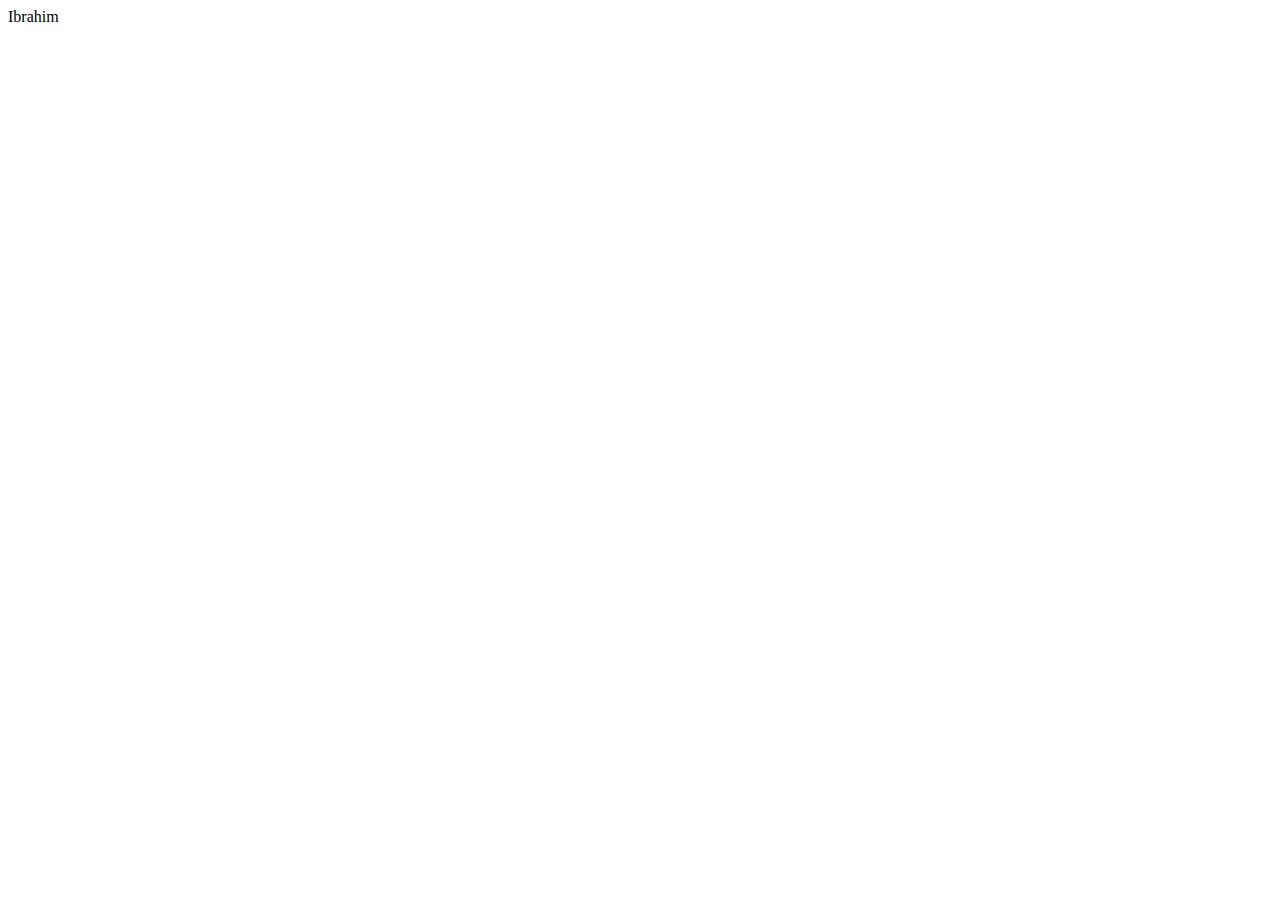
==== index.html @ 38bf0d2a "Ibrahim" ====
<!DOCTYPE html>
<html lang="en">
<head>
    <meta charset="UTF-8">
    <meta name="viewport" content="width=device-width, initial-scale=1.0">
    <title>Document</title>
</head>
<body>
    Ibrahim
</body>
</html>
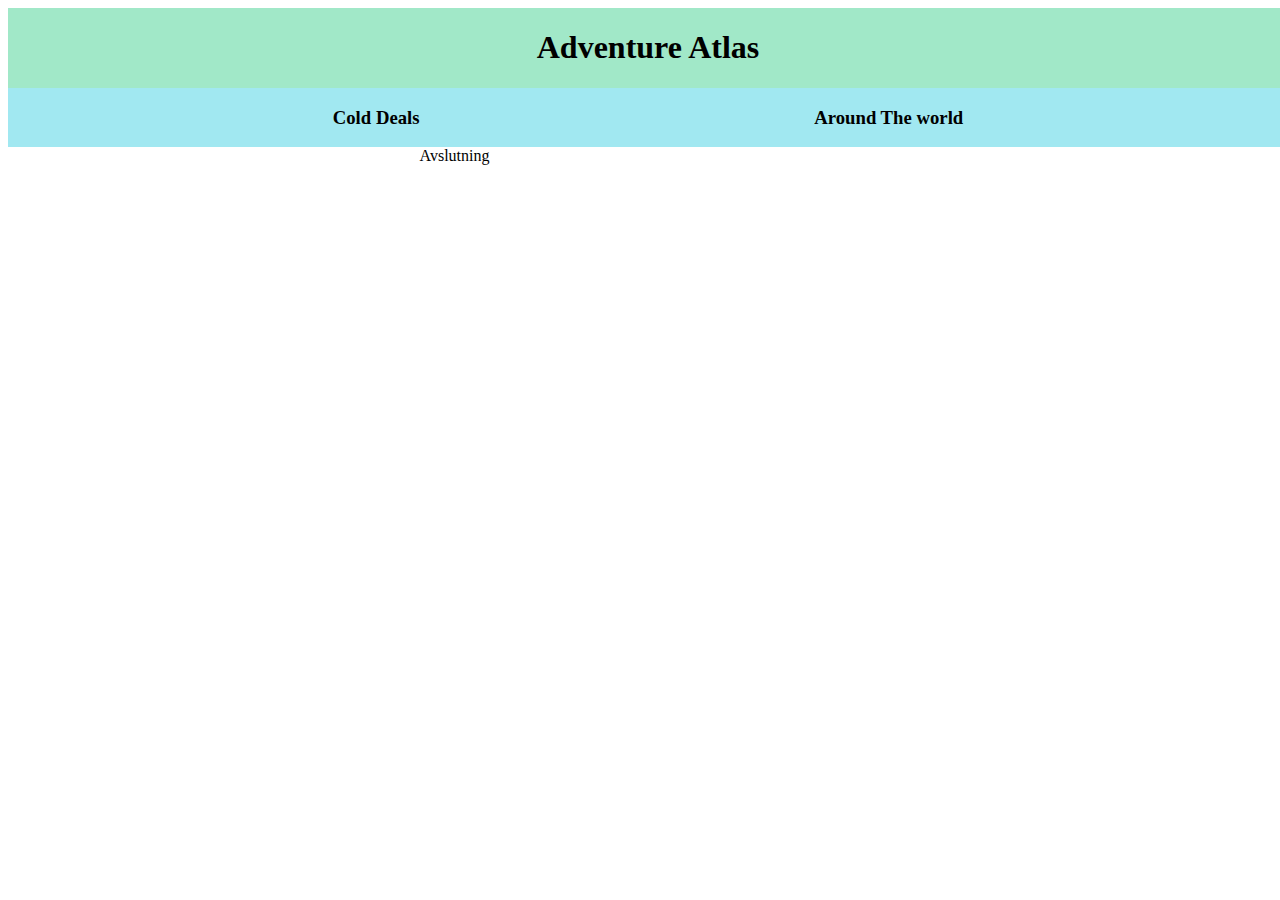
==== commit c843dd9a: "lektion 2" ====
--- a/index.html
+++ b/index.html
@@ -3,9 +3,17 @@
 <head>
     <meta charset="UTF-8">
     <meta name="viewport" content="width=device-width, initial-scale=1.0">
-    <title>Document</title>
+    <title>AdventureAtlas</title>
+    <link rel="stylesheet" href="style.css">
 </head>
 <body>
-    Ibrahim
+    <Header><h1>Adventure Atlas</h1></Header>
+   <nav id="nav1"><h3>Cold Deals</h3></nav>
+   <nav id="nav2"><h3>Around The world</h3></nav>
+   <aside id="aside"></aside>
+  <section id="sec1"></section>
+  <section id="sec2"></section>
+  <section id="sec3"></section>
+<footer id="fot">Avslutning</footer>
 </body>
 </html>--- a/style.css
+++ b/style.css
@@ -0,0 +1,36 @@
+body{
+    display:grid;
+    height: 100%;
+    width: 100%;
+    padding: 0%;
+    grid-template-areas: 
+    "header header header"
+    "nav1 nav1 aside"
+    "nav2 nav2 aside"
+    "sec1 sec2 sec3"
+    "footer footer footer";
+    }
+    header{
+        height: auto;
+        width: auto;
+    grid-area:header;
+    text-align: center;
+    background-color:#a1e8c8
+    }
+    #nav1 {
+        width: auto;
+        height: auto;
+        text-align: right;
+        background-color: #a1e8f1;
+    }  
+    #nav2 {
+        width: auto;
+        height: auto;
+        background-color:#a1e8f1 ;
+        grid-area: aside;
+    }
+    aside { 
+       text-align: center;
+       background-color: #a1e8f1;
+    }
+ 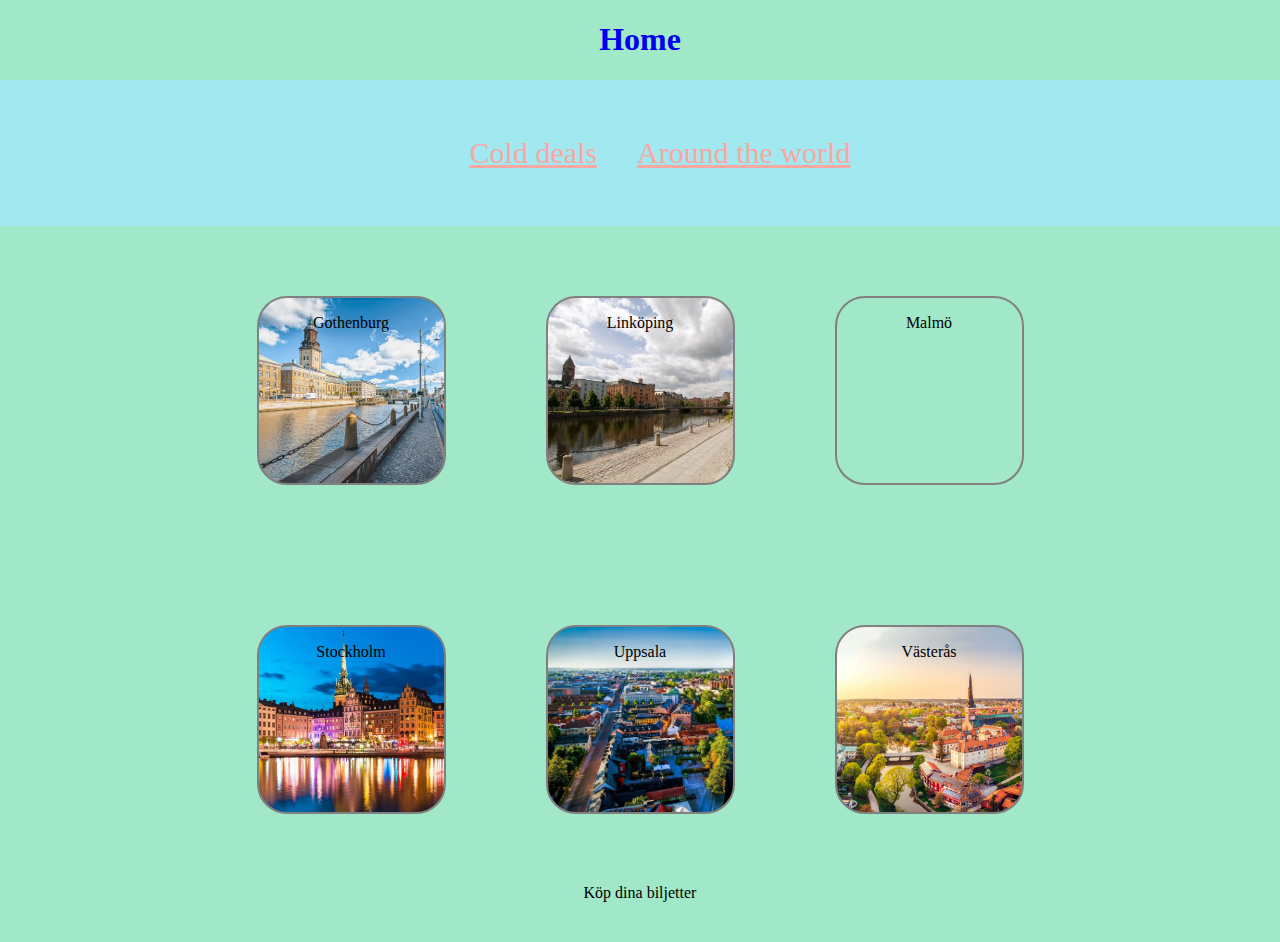
==== commit 21ab9809: "." ====
--- a/index.html
+++ b/index.html
@@ -1,19 +1,47 @@
 <!DOCTYPE html>
 <html lang="en">
-<head>
-    <meta charset="UTF-8">
-    <meta name="viewport" content="width=device-width, initial-scale=1.0">
+  <head>
+    <meta charset="UTF-8" />
+    <meta name="viewport" content="width=device-width, initial-scale=1.0" />
     <title>AdventureAtlas</title>
-    <link rel="stylesheet" href="style.css">
-</head>
-<body>
-    <Header><h1>Adventure Atlas</h1></Header>
-   <nav id="nav1"><h3>Cold Deals</h3></nav>
-   <nav id="nav2"><h3>Around The world</h3></nav>
-   <aside id="aside"></aside>
-  <section id="sec1"></section>
-  <section id="sec2"></section>
-  <section id="sec3"></section>
-<footer id="fot">Avslutning</footer>
-</body>
-</html>+    <link rel="stylesheet" href="./css/style.css" />
+  </head>
+  <body>
+    <header>
+      <h1><a href="./index.html" style="text-decoration: none">Home</a></h1>
+      <nav class="navbar">
+        <ul class="nav-bar">
+          <li><a href="cold_deals.html">Cold deals</a></li>
+          <li><a href="around_the_world.html">Around the world</a></li>
+        </ul>
+      </nav>
+    </header>
+    <main>
+      <div class="cardWrapper">
+        <div class="row1">
+          <section id="s1">
+            <p>Gothenburg</p>
+          </section>
+          <section id="s2">
+            <p>Linköping</p>
+          </section>
+          <section id="s3">
+            <p>Malmö</p>
+          </section>
+        </div>
+        <div class="row2">
+          <section id="s4">
+            <p>Stockholm</p>
+          </section>
+          <section id="s5">
+            <p>Uppsala</p>
+          </section>
+          <section id="s6">
+            <p>Västerås</p>
+          </section>
+        </div>
+      </div>
+      <footer>Köp dina biljetter</footer>
+    </main>
+  </body>
+</html>
--- a/css/style.css
+++ b/css/style.css
@@ -0,0 +1,102 @@
+body {
+  display: flex;
+  flex-direction: column;
+  height: 100vh;
+  width: 100vw;
+  padding: 0;
+  margin: 0;
+  background-color: #a1e8c8;
+}
+
+header {
+  height: auto;
+  width: auto;
+  text-align: center;
+  background-color: #a1e8c8;
+}
+
+.navbar {
+  display: flex;
+  flex-direction: row;
+  justify-content: center;
+  padding: 20px;
+  background-color: #a1e8f1;
+}
+.nav-bar {
+    display: flex;
+}
+
+.nav-bar li {
+    display: flex;
+    margin: 20px;
+  list-style-type: none;
+}
+.nav-bar a {
+  font-size: 30px;
+  color: #f9a7a1;
+}
+
+div.cardWrapper {
+  display: flex;
+  flex-wrap: wrap;
+  flex-direction: row;
+  justify-content: center;
+  justify-items: center;
+  align-items: center;
+  align-self: center;
+}
+section {
+  border: 2px solid grey;
+  width: 185px;
+  height: 185px;
+  background-size: cover;
+  border-radius: 30px;
+  display: flex;
+  justify-content: center;
+}
+
+section:hover {
+  height: 200px;
+  width: 200px;
+}
+#cardWrapper section p {
+  font-size: 20px;
+  text-shadow: 1px 2px 5px rgb(255, 255, 255), -2px -2px 3px white;
+}
+#s1 {
+  background-image: url("../img/goteborg.avif");
+}
+#s2 {
+  background-image: url("../img/linkoping.webp");
+}
+#s3 {
+  background-image: url("../img/malmo.webp");
+}
+#s4 {
+  background-image: url("../img/stockholm.jpg");
+}
+#s5 {
+  background-image: url("../img/uppsala.jpg");
+}
+#s6 {
+  background-image: url("../img/vasteras.jpg");
+}
+
+footer {
+  text-align: center;
+  margin-bottom: 40px;
+}
+
+div.row1 {
+  display: flex;
+  flex-direction: row;
+  gap: 100px;
+  margin: 70px auto;
+}
+
+div.row2 {
+  display: flex;
+  flex-direction: row;
+  gap: 100px;
+  margin: 70px auto;
+}
